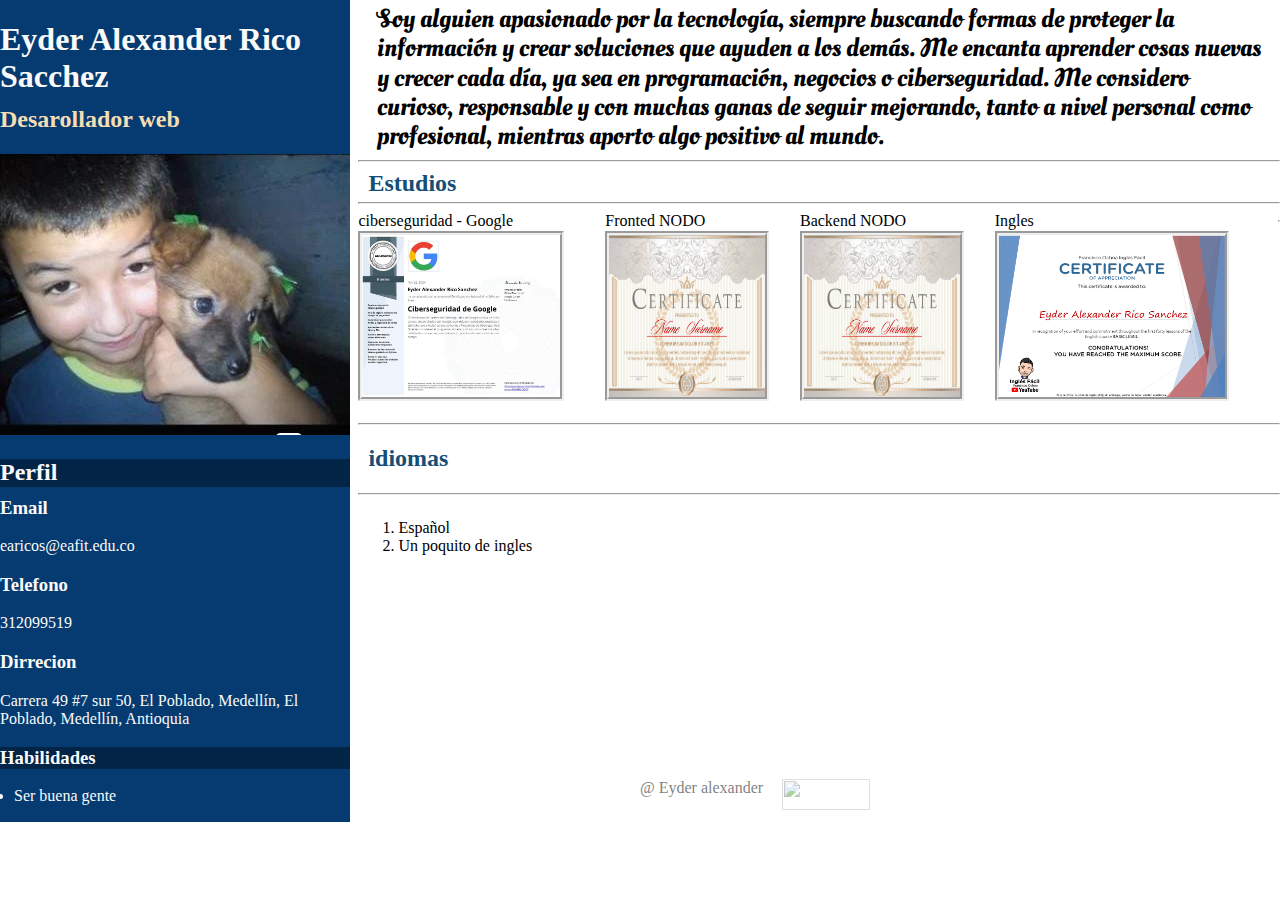
==== index.html @ 520c63ad "Version de la pagina en PC, falta para el de celular" ====
<!DOCTYPE html>
<html lang="en">
<head>
  <meta charset="UTF-8">
  <meta name="viewport" content="width=device-width, initial-scale=1.0">
  <link rel="shortcut icon" href="/fotosCv/cv.png">
  <title>CV</title>
  <link rel="preconnect" href="https://fonts.googleapis.com">
  <link rel="preconnect" href="https://fonts.gstatic.com" crossorigin>
  <link href="https://fonts.googleapis.com/css2?family=Edu+AU+VIC+WA+NT+Pre:wght@400..700&family=Faculty+Glyphic&family=Notable&family=Noto+Music&family=Oleo+Script+Swash+Caps:wght@400;700&family=Oleo+Script:wght@400;700&family=Open+Sans:ital,wght@0,300..800;1,300..800&family=Poppins:ital,wght@0,100;0,200;0,300;0,400;0,500;0,600;0,700;0,800;0,900;1,100;1,200;1,300;1,400;1,500;1,600;1,700;1,800;1,900&display=swap" rel="stylesheet">
  <link rel="stylesheet" href="normalize.css">
  <link rel="stylesheet" href="/style.css">
</head>
<body>
  <header class="inicioCV">
    
    <section class="inicioCV_Nombre">
      <h1>Eyder Alexander Rico Sacchez</h1>
    </section>
    
    <section class="inicioCV_Carrera">
      <h2>Desarollador web</h2>
    </section>

    <section class="inicioCV_Foto">
      <img src="/fotosCv/yocv.jpg" alt="Foto principal CV">
    </section>

    <nav class="inicioCv_Perfil">
      <h2>Perfil</h2>
      <section class="inicioCv_Perfil__Email">
        <h3>Email</h3>
        <a href="mailto:earicos@eafit.edu.co" target="_blank">earicos@eafit.edu.co</a>
      </section>
      <section class="inicioCv_Perfil__Telefono">
        <h3>Telefono</h3>
        <a href="tel:+573112099519" target="_blank">312099519</a>
      </section>
      <section class="inicioCv_Perfil__Dirrecion">
        <h3>Dirrecion</h3>
        <a href="https://www.eafit.edu.co/campus-eafit" target="_blank" rel="noopener noreferrer">Carrera 49 #7 sur 50, El Poblado, Medellín, El Poblado, Medellín, Antioquia</a>
       </section>
    </nav>

      <section class="inicioCv_Perfil_Habilidades">
        <h3>Habilidades</h3>
        <ul>
          <li>Ser buena gente</li>
        </ul>
      </section>

  </header>

  <main class="descripcionCV">
    <article class="descripcionCV_biografia">
      <hr>
      <p>
        Soy alguien apasionado por la tecnología, siempre buscando formas de proteger la información y crear soluciones que ayuden a los demás. Me encanta aprender cosas nuevas y crecer cada día, ya sea en programación, negocios o ciberseguridad. Me considero curioso, responsable y con muchas ganas de seguir mejorando, tanto a nivel personal como profesional, mientras aporto algo positivo al mundo.
      </p>
    </article>

    <section class="descripcionCV_estudios">
      <div class="descripcionCV_estudios_titulo">
        <hr>
        <h2>Estudios</h2>
        <hr>
      </div>
      <nav class="descripcionCV_estudios_grupoimagenes">
        <figure class="descripcionCV_estudios_ciberseguridad">
          <figcaption>ciberseguridad - Google</figcaption>
          <a href="https://www.credly.com/badges/c276d94b-2a13-4fc5-b61b-17f0c6b54bd1/embedded" target="_blank" rel="noopener noreferrer"><img  class="descripcionCV_estudios_imagenes" src="/fotosCv/certificados_img/ciberseguridad.png" alt="CERTIFICADO DE ciberseguridad"></a>
        </figure>

        <figure class="descripcionCV_estudios_fronted">
          <figcaption>Fronted NODO</figcaption>
          <img class="descripcionCV_estudios_imagenes" src="/fotosCv/certificados_img/certificado.jpg" alt="certificado Fronted NODO">

        </figure>

        <figure class="descripcionCV_estudios_backend">
          <figcaption>Backend NODO</figcaption>
          <img class="descripcionCV_estudios_imagenes" src="/fotosCv/certificados_img/certificado.jpg" alt="certificado Backend NODO">

        </figure>

        <figure class="descripcionCV_estudios_ingles">
          <figcaption>Ingles</figcaption>
          <img class="descripcionCV_estudios_imagenes" src="/fotosCv/certificados_img/certificadoIngles.png" alt="CERTIFICADO Ingles">
        </figure>
        <hr>
      </nav>
    </section>
    <section class="descripcionCV_idiomas">
      <div class="descripcionCV_idiomas_titulo">
        <hr>
        <h2>idiomas</h2>
        <hr>
      </div>
      <ol>
        <li>Español</li>
        <li>Un poquito de ingles</li>
       
      </ol>
    </section>
  </main>

  <footer class="marcasCV">
    <p class="marcasCV_derecho">
      @ Eyder alexander   
    </p>
    <p class="marcasCV_validador">
      <a href="http://jigsaw.w3.org/css-validator/check/referer">
      <img style="border:0;width:88px;height:31px"
      src="http://jigsaw.w3.org/css-validator/images/vcss-blue"
      lt="Valid CSS!" />
      </a>
    </p>
        
  </footer>
</body>
</html>
---- style.css ----
:root {
  --colorFondoIzquierda: #053b71;
  --colorPalabrasIzquierda: #fafafa;
  --ColorFondoSubtitulosIzquierda: #022447;
  --ColorTitulosDerecha: #154e76;
  --FuentesLetrasElegantes: "Oleo Script Swash Caps", system-ui;
}
.inicioCV {
  display: flex;
  flex-direction: column;
  background-color: var(--colorFondoIzquierda);
  width: 350px;
  color: var(--colorPalabrasIzquierda);
}
.inicioCv_Perfil, .inicioCv_Nombre, .inicioCv_Carrera, .inicioCv_Foto, .inicioCv_Carrera{
  margin: 0%;
}
.inicioCv_Perfil>h2 {
  background-color: var(--ColorFondoSubtitulosIzquierda);
}
.inicioCV_Carrera{
  margin-top: -30px;
  color:wheat ;
}
.inicioCv_Perfil__Email{
  margin: 0%;
  margin-top: -10px;
}
.inicioCv_Perfil__Email>a, .inicioCv_Perfil__Telefono>a, .inicioCv_Perfil__Dirrecion>a{
  color: var(--colorPalabrasIzquierda);
  text-decoration: none;

}
.inicioCv_Perfil__Email:hover,
.inicioCv_Perfil__Telefono:hover,
.inicioCv_Perfil__Dirrecion:hover
 {
  color: wheat;
}
.inicioCv_Perfil_Habilidades>h3{
  background-color: var(--ColorFondoSubtitulosIzquierda);
}
.inicioCv_Perfil_Habilidades>ul{
  margin-left: -26px;
}
.descripcionCV {
  display: flex;
  flex-direction: column;
  margin-left: 28%;
  margin-top: -825px;
  padding: 0%;
}
.descripcionCV_biografia {
  margin-top: -10px;

}
.descripcionCV_biografia>p{
  font-family: var(--FuentesLetrasElegantes);
  font-weight: 400;
  font-size: 160%;
  margin-left: 2%;
  margin-right: 2%;
  margin-top: 0%;
  margin-bottom: 0%;
  padding: 0%;
}
.descripcionCV_estudios_titulo>h2{
  margin-top: 5px;
  margin-left: 10px;
}
.descripcionCV_estudios_titulo hr:last-of-type{
  margin-top: -15px;
}
.descripcionCV_estudios{
  display: flex;
  flex-direction:column;
}
.descripcionCV_estudios_titulo>h2{
  color: var(--ColorTitulosDerecha);
}
/*No quitar border de esta*/
.descripcionCV_estudios_imagenes {
  border: 4px;
  border-style: groove;
  color: wheat;
  height: 80%;
  width: 80%;
  margin: 0%;
  
}
/*Grupo de imagenes*/
.descripcionCV_estudios_grupoimagenes {
  display: flex;
  flex-direction: row;
  flex-wrap: nowrap;
 
}
.descripcionCV_idiomas{
  display: flex;
  flex-direction: column;
}
.descripcionCV_idiomas_titulo>h2{
  color: var(--ColorTitulosDerecha);
  margin-left: 10px;
}
.descripcionCV_idiomas_imagen{
  height: 30%;
  width: 30%;
}
figcaption, figure {
  margin: 0%;
}
footer{
  display: flex;
  margin-left: 50%;
  margin-top: 15%;
  opacity: 0.5;
}
.marcasCV_validador{
  margin-left: 3%;
}
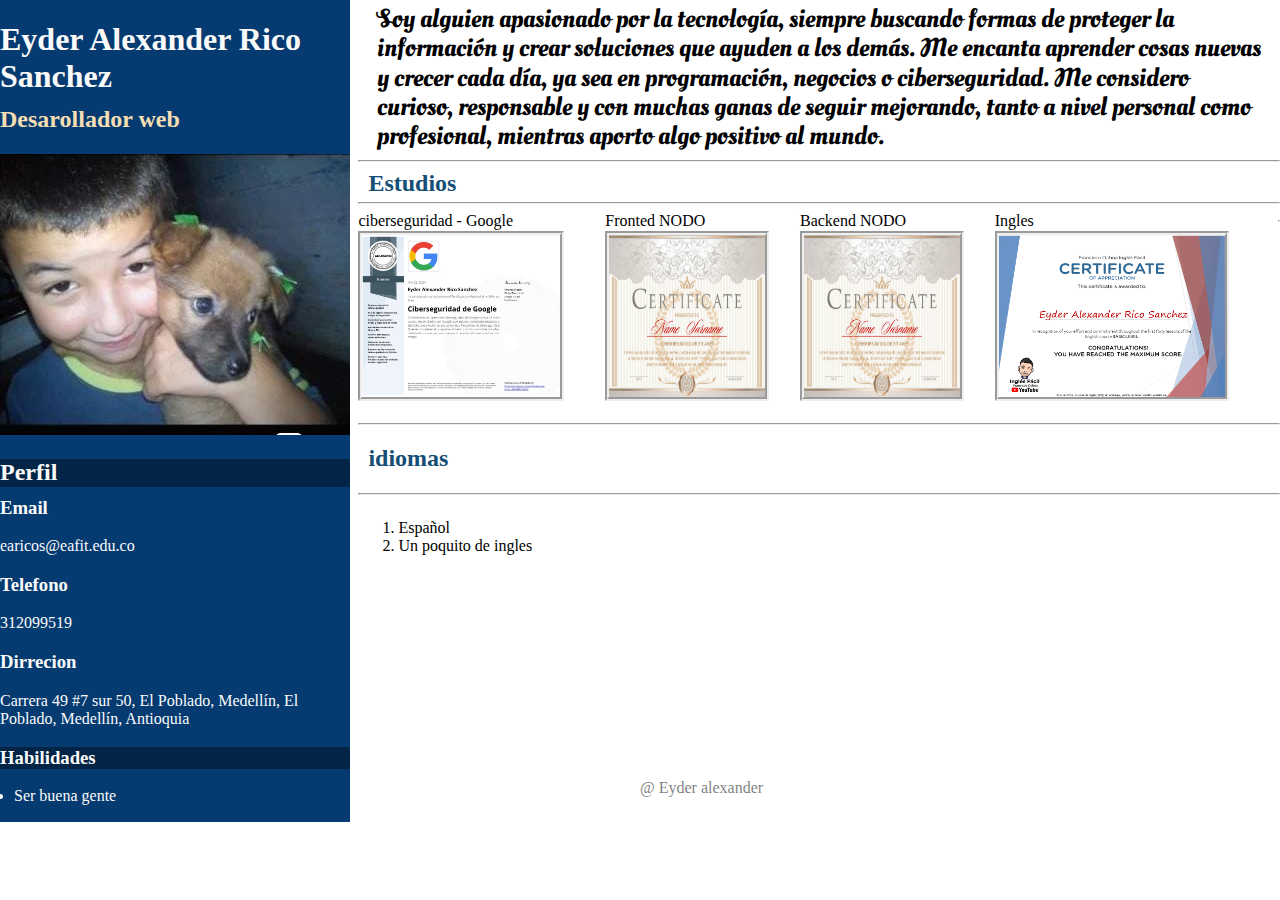
==== commit 024e5083: "Quitamos el logo de CSS" ====
--- a/index.html
+++ b/index.html
@@ -15,7 +15,7 @@
   <header class="inicioCV">
     
     <section class="inicioCV_Nombre">
-      <h1>Eyder Alexander Rico Sacchez</h1>
+      <h1>Eyder Alexander Rico Sanchez</h1>
     </section>
     
     <section class="inicioCV_Carrera">
@@ -108,14 +108,6 @@
     <p class="marcasCV_derecho">
       @ Eyder alexander   
     </p>
-    <p class="marcasCV_validador">
-      <a href="http://jigsaw.w3.org/css-validator/check/referer">
-      <img style="border:0;width:88px;height:31px"
-      src="http://jigsaw.w3.org/css-validator/images/vcss-blue"
-      lt="Valid CSS!" />
-      </a>
-    </p>
-        
   </footer>
 </body>
 </html>--- a/style.css
+++ b/style.css
@@ -118,4 +118,80 @@
 }
 .marcasCV_validador{
   margin-left: 3%;
+}
+@media (max-width: 1264px) {
+    :root{
+    --fondoCelular: #e2e0df;
+    --fondoDerecha: rgb(220, 222, 225);
+    --fondoIzquierda: rgb(49, 91, 129);
+    --colorNombre: rgb(222, 219, 220);
+    --colorLetra: #212222;
+  }
+  *{
+    margin: 0%;
+    padding: 0%;
+  }
+  .descripcionCV, .marcasCV, .inicioCv_Perfil_Habilidades, .inicioCv_Perfil>h2, img, .inicioCV_Carrera{
+    display: none;
+  }
+  body{
+    display: flex;
+    background-color: var(--fondoCelular);  
+    justify-content: center;
+    align-items: center;
+    width: 100vw; /* 100% del ancho de la ventana */
+    height: 100vh;
+  }
+  .inicioCV{
+    display: flex;
+    padding: 0%;
+    flex-direction: row;
+    flex-wrap: nowrap;
+    width: 70vw; /* 100% del ancho de la ventana */
+    height: 70vh;
+
+  }
+  .inicioCV_Nombre{
+    border: 5px;
+    border-style:solid;
+    border-color: red;
+    flex: 1;
+    background-color: var(--fondoIzquierda);
+    color: var(--colorNombre);
+    margin: 0%;
+  }
+  .inicioCV_Nombre>h1{
+    margin: 0%;
+    margin-top: 50%;
+    text-align: center;
+  }
+  .inicioCV_Nombre::after{
+    content: "Desarollador web";
+    margin: 0%;
+    font-size: 160%;
+    margin-left: 20%;
+    color: darksalmon;
+  }
+  .inicioCv_Perfil{
+    border: 5px;
+    border-style:solid;
+    border-color: blueviolet;
+    flex:  2;
+    background-color: var(--fondoDerecha);
+    padding: 0%;
+  }
+  .inicioCv_Perfil__Email>a, .inicioCv_Perfil__Telefono>a, .inicioCv_Perfil__Dirrecion>a{
+    color: var(--colorLetra);
+    text-decoration: none;
+    margin-bottom: 30%;
+
+  }
+  .inicioCv_Perfil__Email, .inicioCv_Perfil__Telefono, .inicioCv_Perfil__Dirrecion{
+    text-align: center;
+    margin-top: 5%;
+  }
+  h2,h3{
+    color: #000000;
+  }
+
 }